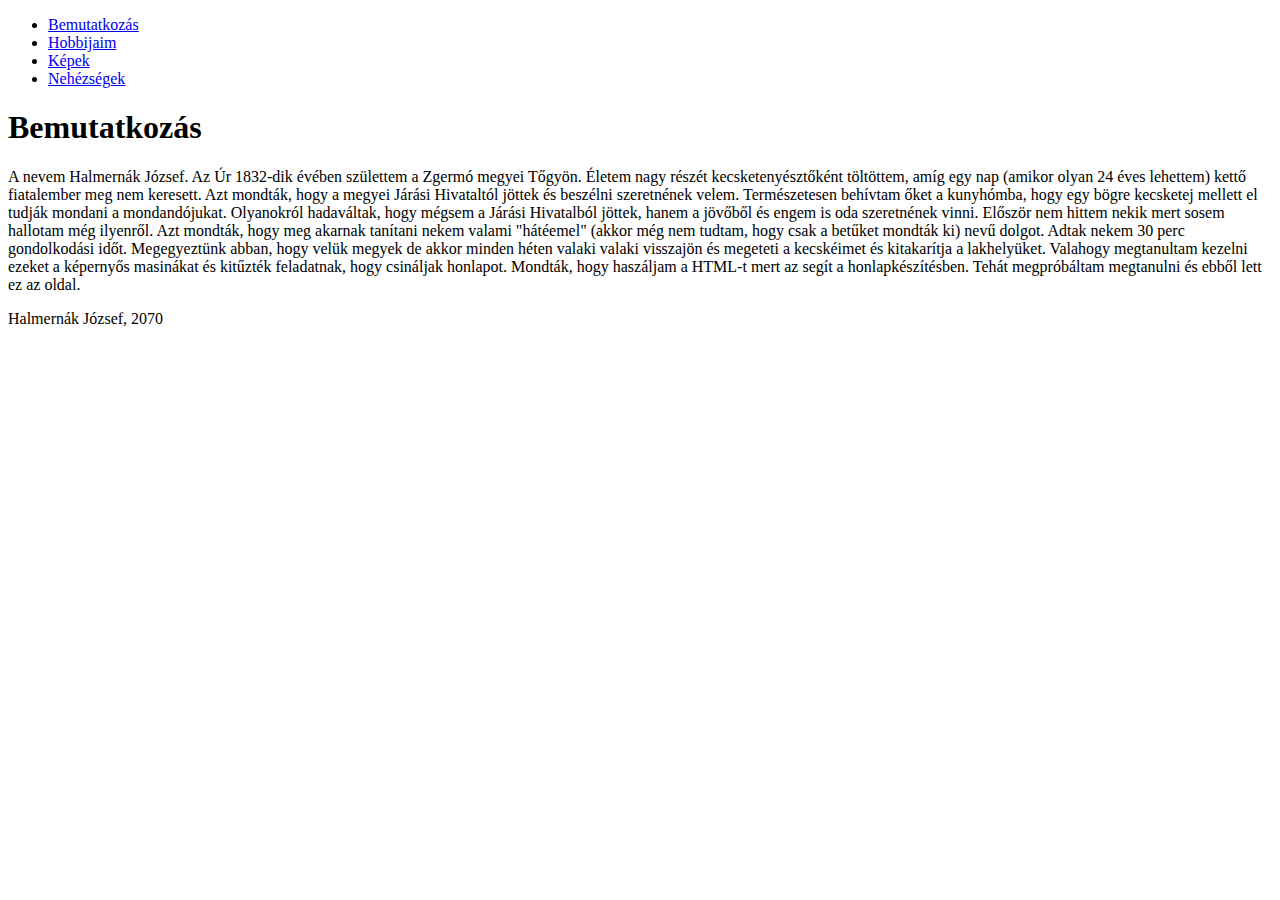
==== index.html @ b4f973e9 "Add files via upload" ====
<!DOCTYPE html>	
<html>
	<head>
	<meta charset="utf-8">
	<meta name="viewport" content="width=device-width, initial-scale=1">
				<link rel="stylesheet" href="CSS/main.css">			

		<title> Bemutatkozás</title>
		<body>
	</head>

	<header>
		<div>

			<nav>
				<ul>					
					<li><a href="index.html">Bemutatkozás</a></li>									
					<li><a href="hobbik.html">Hobbijaim</a></li>
					<li><a href="kepek.html">Képek</a></li>
					<li><a href="nehez.html">Nehézségek</a></li>
				</ul>
			</nav>
		</div>
 	</header>
	<main>
	<h1>Bemutatkozás</h1>
		<div>
			<p> 	A nevem Halmernák József. Az Úr 1832-dik évében születtem a Zgermó megyei Tőgyön. Életem nagy részét kecsketenyésztőként töltöttem, amíg egy nap (amikor olyan 24 éves lehettem) kettő 
			fiatalember meg nem keresett. Azt mondták, hogy a megyei Járási Hivataltól jöttek és beszélni szeretnének velem. Természetesen behívtam őket a kunyhómba, hogy egy bögre kecsketej mellett 
			el tudják mondani a mondandójukat. Olyanokról hadaváltak, hogy mégsem a Járási Hivatalból jöttek, hanem a jövőből és engem is oda szeretnének vinni. Először nem hittem nekik mert sosem hallotam
			még ilyenről. Azt mondták, hogy meg akarnak tanítani nekem valami "hátéemel" (akkor még nem tudtam, hogy csak a betűket mondták ki) nevű dolgot. Adtak nekem 30 perc gondolkodási időt. Megegyeztünk
			abban, hogy velük megyek de akkor minden héten valaki valaki visszajön és megeteti a kecskéimet és kitakarítja a lakhelyüket. Valahogy megtanultam kezelni ezeket a képernyős masinákat és kitűzték 
			feladatnak, hogy csináljak honlapot. Mondták, hogy haszáljam a HTML-t mert az segít a honlapkészítésben. Tehát megpróbáltam megtanulni és ebből lett ez az oldal.
			
			</p>
		</div>	
		</main>
</body>
	<div>
	<footer class="labjegyzet">
		Halmernák József, 2070
	</footer>
	</div>
</html>
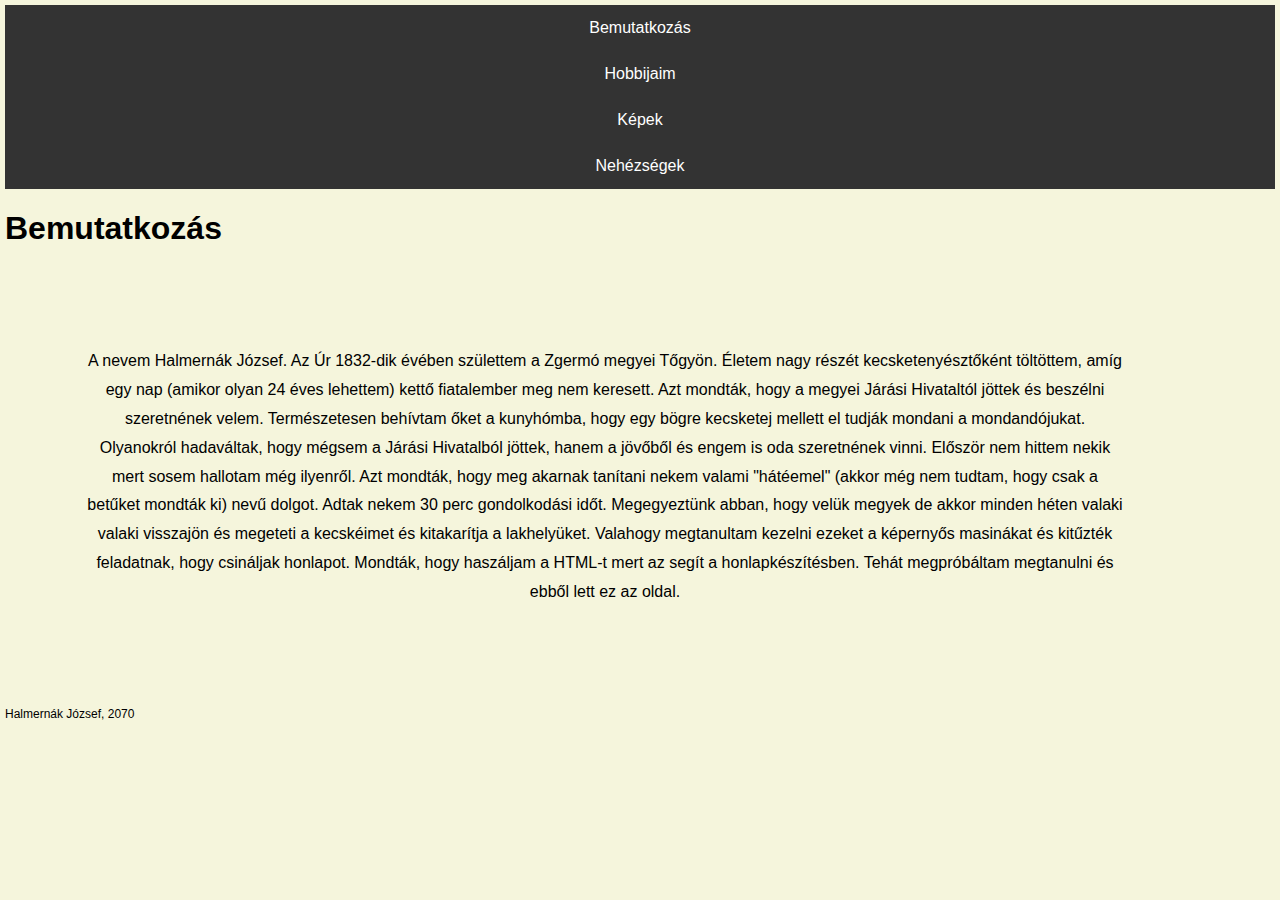
==== commit 9ab6ee7d: "Add files via upload" ====
--- a/index.html
+++ b/index.html
@@ -3,7 +3,7 @@
 	<head>
 	<meta charset="utf-8">
 	<meta name="viewport" content="width=device-width, initial-scale=1">
-				<link rel="stylesheet" href="CSS/main.css">			
+				<link rel="stylesheet" href="css/main.css">			
 
 		<title> Bemutatkozás</title>
 		<body>
--- a/css/main.css
+++ b/css/main.css
@@ -0,0 +1,62 @@
+body{
+	margin: 5px;
+	padding: 0;
+	font-family: Arial, serif;
+	background: beige;
+
+}
+ul{
+	list-style-type: none;
+  margin: 0;
+  padding: 0;
+  overflow: hidden;
+  background-color: #333;
+}
+p{
+	font-family: Arial, serif;
+	line-height: 1.8;
+	margin-top: 100px;
+  margin-bottom: 100px;
+  margin-right: 150px;
+  margin-left: 80px;
+  text-align: center;
+  	font-family: Arial, serif;
+
+}
+
+p2{
+	text-align: center;
+	font-family: Arial, serif;
+	line-height: 1.8;
+	margin-top: 100px;
+  margin-bottom: 100px;
+  margin-right: 150px;
+  
+	
+}
+title{
+	margin: 70px;
+}
+li{
+	display: inline;
+}
+li a {
+  display: block;
+  color: white;
+  text-align: center;
+  padding: 14px 16px;
+  text-decoration: none;
+}
+li a:hover {
+  background-color: #111;
+}
+img {
+	display: block;
+  margin-left: auto;
+  margin-right: auto;
+  width: 40%;
+	
+}
+.labjegyzet{
+	font-size: 12px;
+}
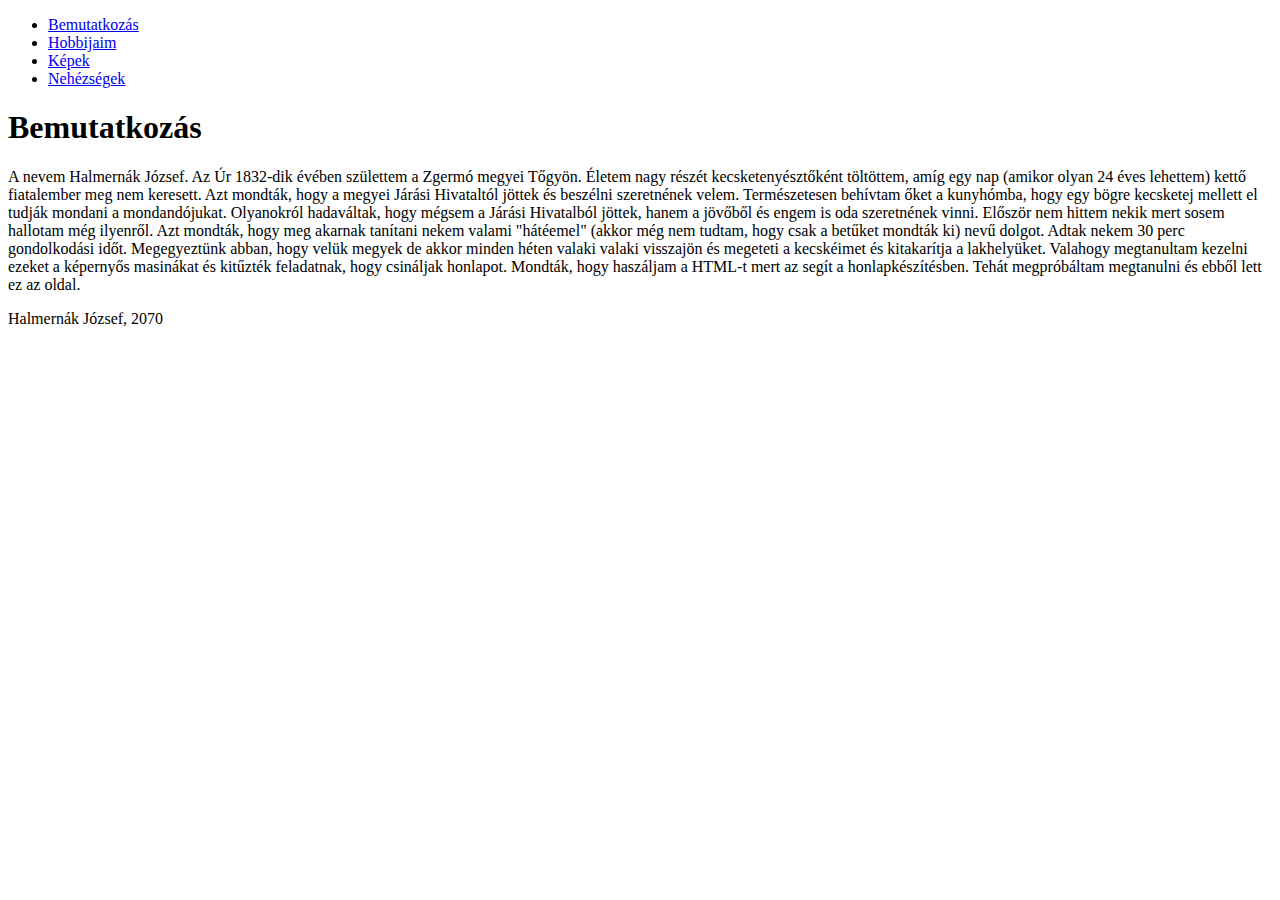
==== commit 7710e48c: "Add files via upload" ====
--- a/index.html
+++ b/index.html
@@ -2,18 +2,17 @@
 <html>
 	<head>
 	<meta charset="utf-8">
-	<meta name="viewport" content="width=device-width, initial-scale=1">
-				<link rel="stylesheet" href="css/main.css">			
+	<meta name="viewport" content="width=device-width, initial-scale=1.0">
+				<link rel="stylesheet" href="CSS/main.css">			
 
-		<title> Bemutatkozás</title>
-		<body>
+		<title class="cim"> Bemutatkozás</title>
+		<body class="test"> 
 	</head>
-
 	<header>
 		<div>
 
 			<nav>
-				<ul>					
+				<ul class="rendezetl">					
 					<li><a href="index.html">Bemutatkozás</a></li>									
 					<li><a href="hobbik.html">Hobbijaim</a></li>
 					<li><a href="kepek.html">Képek</a></li>
@@ -25,7 +24,7 @@
 	<main>
 	<h1>Bemutatkozás</h1>
 		<div>
-			<p> 	A nevem Halmernák József. Az Úr 1832-dik évében születtem a Zgermó megyei Tőgyön. Életem nagy részét kecsketenyésztőként töltöttem, amíg egy nap (amikor olyan 24 éves lehettem) kettő 
+			<p  class="paragrafus"> 	A nevem Halmernák József. Az Úr 1832-dik évében születtem a Zgermó megyei Tőgyön. Életem nagy részét kecsketenyésztőként töltöttem, amíg egy nap (amikor olyan 24 éves lehettem) kettő 
 			fiatalember meg nem keresett. Azt mondták, hogy a megyei Járási Hivataltól jöttek és beszélni szeretnének velem. Természetesen behívtam őket a kunyhómba, hogy egy bögre kecsketej mellett 
 			el tudják mondani a mondandójukat. Olyanokról hadaváltak, hogy mégsem a Járási Hivatalból jöttek, hanem a jövőből és engem is oda szeretnének vinni. Először nem hittem nekik mert sosem hallotam
 			még ilyenről. Azt mondták, hogy meg akarnak tanítani nekem valami "hátéemel" (akkor még nem tudtam, hogy csak a betűket mondták ki) nevű dolgot. Adtak nekem 30 perc gondolkodási időt. Megegyeztünk
@@ -36,11 +35,9 @@
 		</div>	
 		</main>
 </body>
-	<div>
 	<footer class="labjegyzet">
 		Halmernák József, 2070
 	</footer>
-	</div>
 </html>
 	
 	
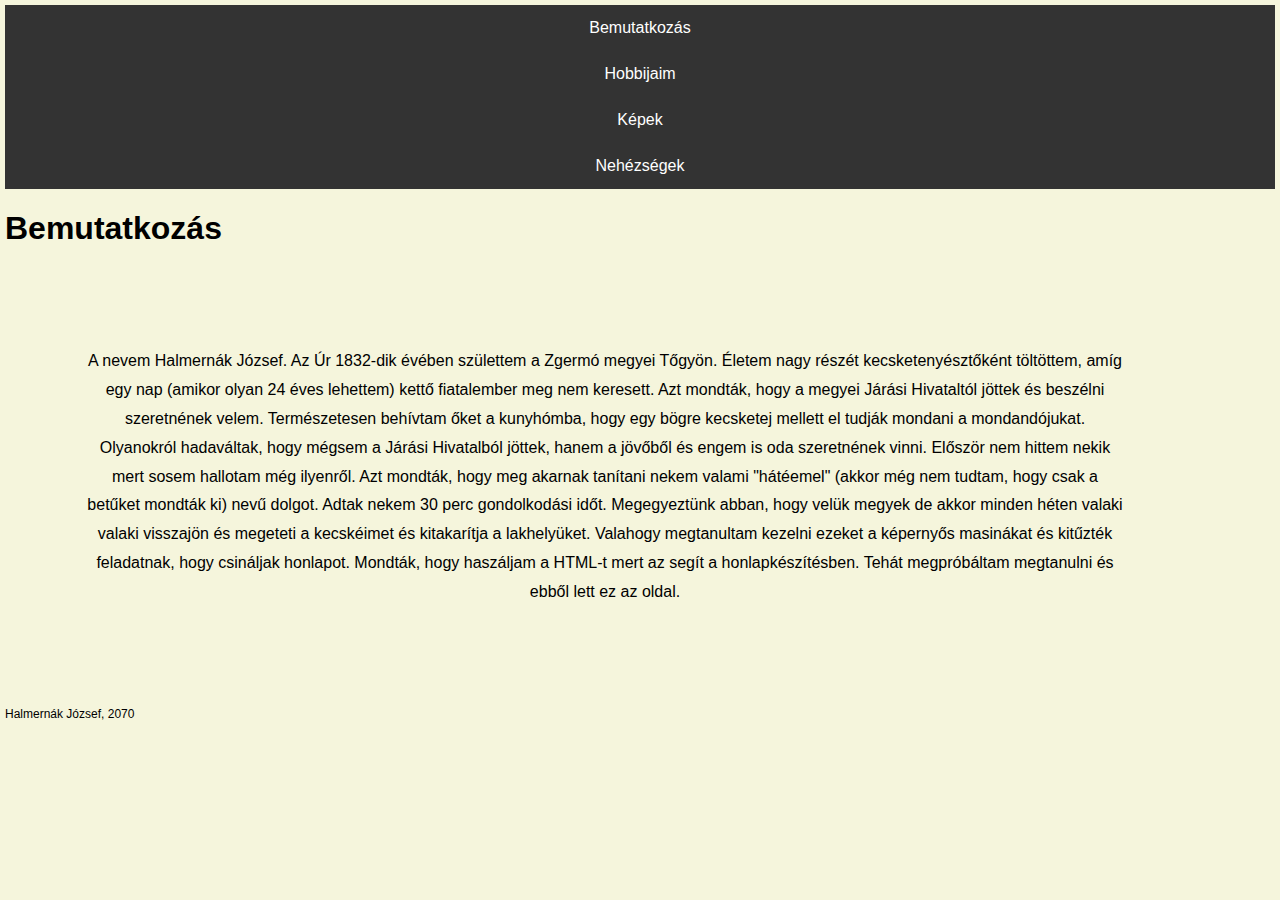
==== commit b39c4a8f: "Add files via upload" ====
--- a/index.html
+++ b/index.html
@@ -3,7 +3,7 @@
 	<head>
 	<meta charset="utf-8">
 	<meta name="viewport" content="width=device-width, initial-scale=1.0">
-				<link rel="stylesheet" href="CSS/main.css">			
+				<link rel="stylesheet" href="css/main.css">			
 
 		<title class="cim"> Bemutatkozás</title>
 		<body class="test"> 
@@ -14,9 +14,9 @@
 			<nav>
 				<ul class="rendezetl">					
 					<li><a href="index.html">Bemutatkozás</a></li>									
-					<li><a href="hobbik.html">Hobbijaim</a></li>
-					<li><a href="kepek.html">Képek</a></li>
-					<li><a href="nehez.html">Nehézségek</a></li>
+					<li><a href="hobbik2.html">Hobbijaim</a></li>
+					<li><a href="kepek2.html">Képek</a></li>
+					<li><a href="nehez2.html">Nehézségek</a></li>
 				</ul>
 			</nav>
 		</div>
--- a/css/main.css
+++ b/css/main.css
@@ -0,0 +1,54 @@
+.test{
+	margin: 5px;
+	padding: 0;
+	font-family: Arial, serif;
+	background: beige;
+
+}
+.rendezetl{
+	list-style-type: none;
+  margin: 0;
+  padding: 0;
+  overflow: hidden;
+  background-color: #333;
+}
+.paragrafus{
+	font-family: Arial, serif;
+	line-height: 1.8;
+	margin-top: 100px;
+  margin-bottom: 100px;
+  margin-right: 150px;
+  margin-left: 80px;
+  text-align: center;
+  	font-family: Arial, serif;
+}
+
+
+.cim{
+	margin: 70px;
+}
+li{
+	display: inline;
+}
+li a {
+  display: block;
+  color: white;
+  text-align: center;
+  padding: 14px 16px;
+  text-decoration: none;
+}
+li a:hover {
+  background-color: #111;
+}
+img {
+	display: block;
+  margin-left: auto;
+  margin-right: auto;
+  width: 40%;
+	
+}
+.labjegyzet{
+	font-size: 12px;
+}
+	
+
